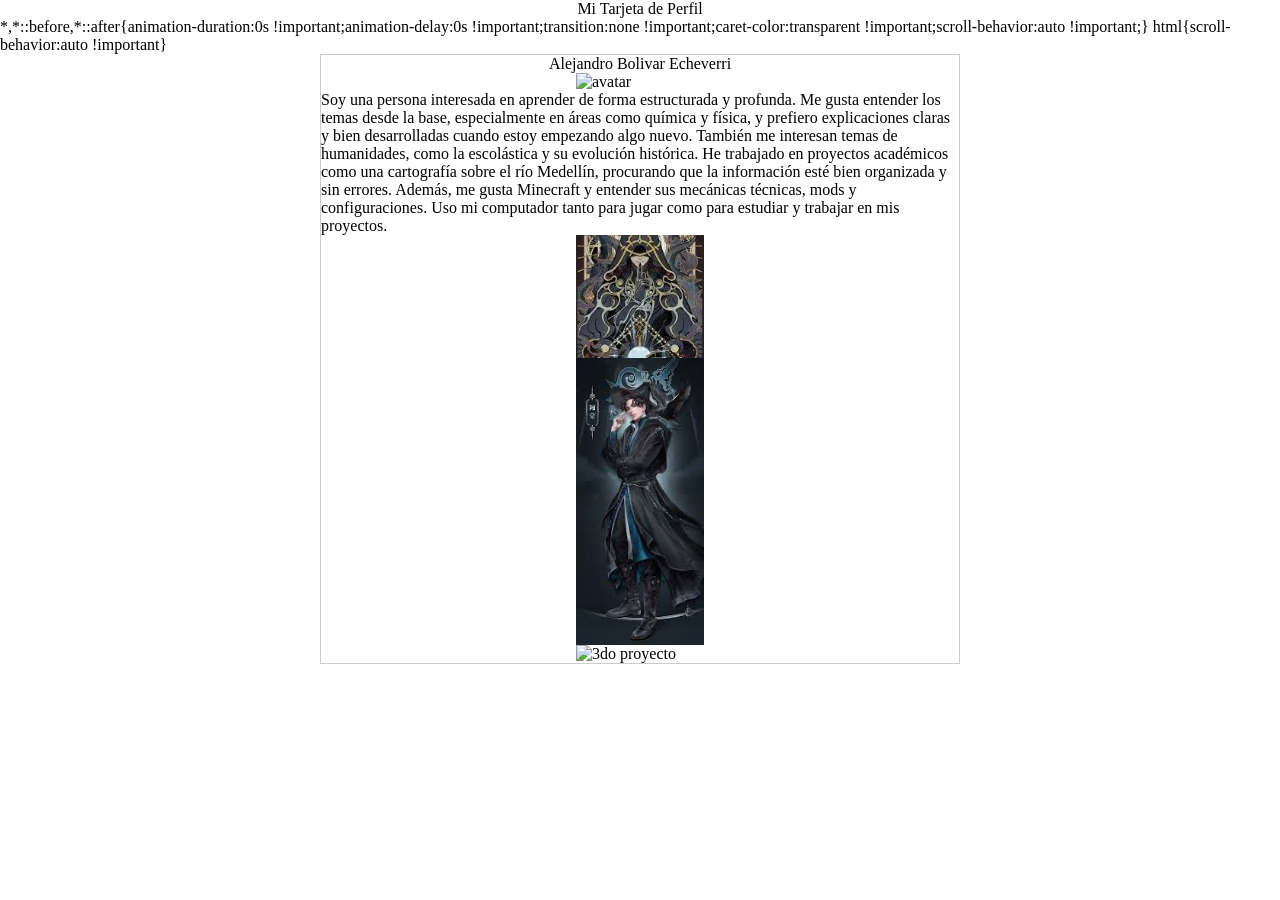
==== flexbox/flexbox.html @ d6d8d917 "fllexbox" ====
<!DOCTYPE html>
<html lang="es">
<head>
  <meta charset="UTF-8">
  <meta name="viewport" content="width=device-width, initial-scale=1.0">
  <link rel="stylesheet" href="flexbox.css">
  <title>Mi Tarjeta de Perfil</title>


</head>
<body>
  
  <div class="tarjeta">

    <!-- Sección superior: avatar + nombre -->
    <div class="perfil-header">
        Alejandro Bolivar Echeverri
            <img src="https://encrypted-tbn0.gstatic.com/images?q=tbn:ANd9GcRRg8-wXk-37Lh_bhouyn-D8W1ZeDnMWMdgaA&s" alt="avatar">
      <!-- Tu código aquí -->
    </div>
    
    <!-- Bio -->
    <p class="bio">
        Soy una persona interesada en aprender de forma estructurada y profunda. Me gusta entender los temas desde la base, especialmente en áreas como química y física, y prefiero explicaciones claras y bien desarrolladas cuando estoy empezando algo nuevo.

También me interesan temas de humanidades, como la escolástica y su evolución histórica. He trabajado en proyectos académicos como una cartografía sobre el río Medellín, procurando que la información esté bien organizada y sin errores.

Además, me gusta Minecraft y entender sus mecánicas técnicas, mods y configuraciones. Uso mi computador tanto para jugar como para estudiar y trabajar en mis proyectos.
      <!-- Tu texto aquí -->
    </p>
    
    <!-- Estadísticas -->
    <div class="estadisticas">
      <!-- Tu código aquí -->
    </div>
    
    <!-- Botones -->
    <div class="botones">
      <!-- Tu código aquí -->
    </div>
    
    <!-- Miniaturas de proyectos -->
    <div class="miniaturas">
        <img src="[data-uri]" alt="1er proyecto">
        <img src="[data-uri]" alt="2do proyecto">
        <img src="https://preview.redd.it/i-just-found-a-naturally-spawned-pink-sheep-in-minecraft-v0-h9m18k2sttef1.jpeg?width=640&crop=smart&auto=webp&s=6985950ddf654459cc9c1e0cdf19138674c06999" alt="3do proyecto">
      <!-- Tu código aquí -->
    </div>

  </div>

</body>
</html>
---- flexbox/flexbox.css ----
*{
    margin: 0;
    padding: 0;
    box-sizing: border-box;
    display: flex;
    flex-direction: column;
    align-items: center;
    justify-content: center;
}

.tarjeta {

    border: 1px solid #ccc;
    width: 50%;
    height: auto;
}

img{
    width: 10vw;
    height: auto;
}
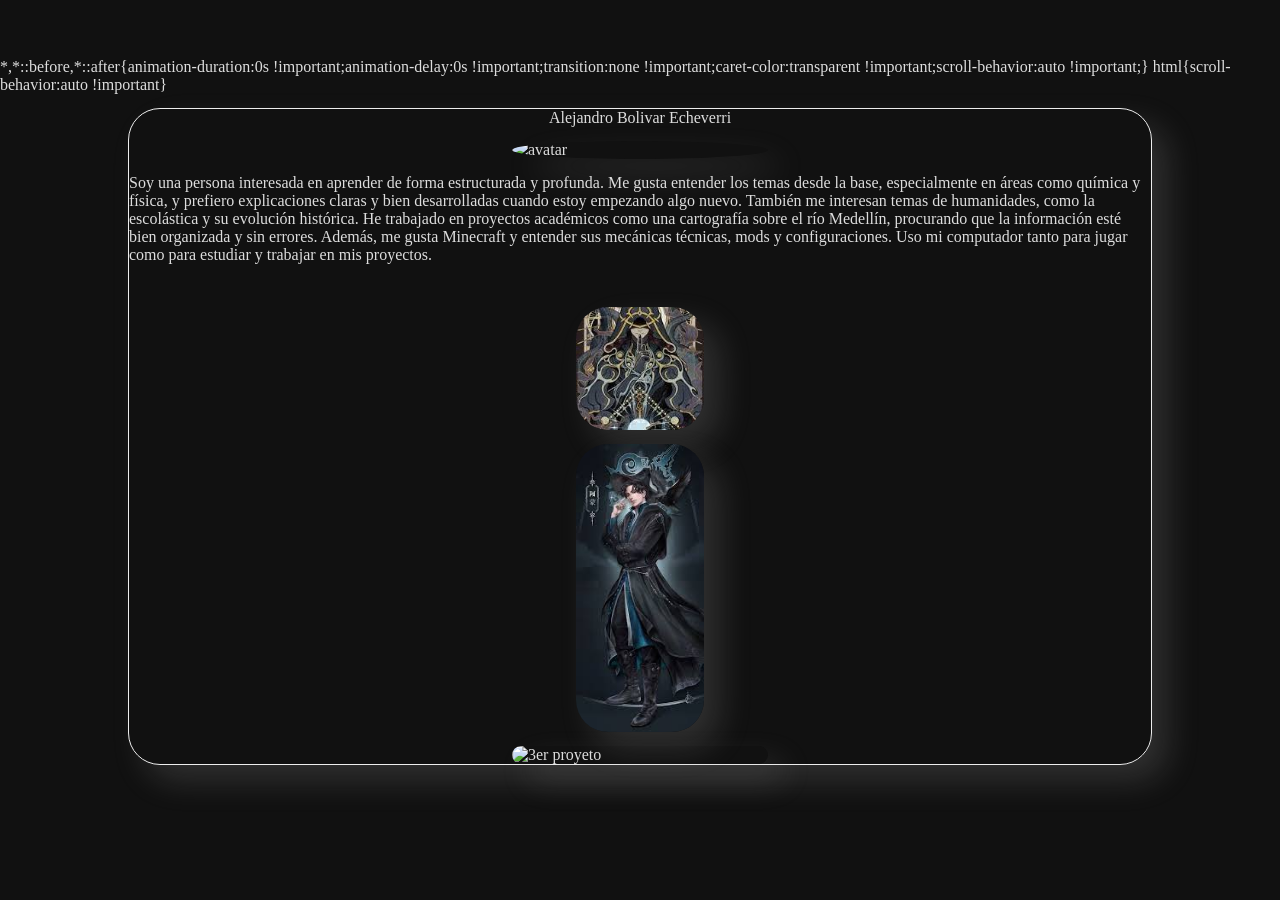
==== commit b857727b: "flexbox" ====
--- a/flexbox/flexbox.html
+++ b/flexbox/flexbox.html
@@ -3,10 +3,8 @@
 <head>
   <meta charset="UTF-8">
   <meta name="viewport" content="width=device-width, initial-scale=1.0">
+  <title>Mi Tarjeta de Perfil</title>
   <link rel="stylesheet" href="flexbox.css">
-  <title>Mi Tarjeta de Perfil</title>
-
-
 </head>
 <body>
   
@@ -15,7 +13,7 @@
     <!-- Sección superior: avatar + nombre -->
     <div class="perfil-header">
         Alejandro Bolivar Echeverri
-            <img src="https://encrypted-tbn0.gstatic.com/images?q=tbn:ANd9GcRRg8-wXk-37Lh_bhouyn-D8W1ZeDnMWMdgaA&s" alt="avatar">
+            <img class="perfilheaderiMg" src="https://encrypted-tbn0.gstatic.com/images?q=tbn:ANd9GcRRg8-wXk-37Lh_bhouyn-D8W1ZeDnMWMdgaA&s" alt="avatar">
       <!-- Tu código aquí -->
     </div>
     
@@ -40,10 +38,12 @@
     </div>
     
     <!-- Miniaturas de proyectos -->
-    <div class="miniaturas">
-        <img src="[data-uri]" alt="1er proyecto">
-        <img src="[data-uri]" alt="2do proyecto">
-        <img src="https://preview.redd.it/i-just-found-a-naturally-spawned-pink-sheep-in-minecraft-v0-h9m18k2sttef1.jpeg?width=640&crop=smart&auto=webp&s=6985950ddf654459cc9c1e0cdf19138674c06999" alt="3do proyecto">
+    <div class="a">
+        <img class="img1andimg2" src="[data-uri]" alt="1er proyecto">
+        <img class="img1andimg2" src="[data-uri]" alt="2do proyecto">
+
+        <img src="https://static.wikia.nocookie.net/lord-of-the-mystery/images/c/c4/Fool_Official_Art.jpg/revision/latest?cb=20210306203923" alt="3er proyeto">
+
       <!-- Tu código aquí -->
     </div>
 
--- a/flexbox/flexbox.css
+++ b/flexbox/flexbox.css
@@ -6,17 +6,51 @@
     flex-direction: column;
     align-items: center;
     justify-content: center;
+    gap: 0.9em;
+    flex:1;
+    border-radius: 2em;
+    color: #ddd;
 }
+body{
+    background-color: #111;
+    height: 100vh;
+    width: 100vw;
+}
+title{
+    font-size: 0;
+}
+
 
 .tarjeta {
 
-    border: 1px solid #ccc;
-    width: 50%;
+    border: 1px solid #eee;
+    width: 80vw;
     height: auto;
+    font-size:1em;
+    box-shadow: 1em 1em 2em #aaa3;
 }
 
 img{
-    width: 10vw;
+    width: 20vw;
     height: auto;
+    box-shadow: 1em 1em 2em #aaa3;
 }
 
+.perfilheaderiMg{
+    border-radius: 100%;
+}
+
+.miniaturas{
+    display: flex;
+    
+    flex-wrap: wrap;
+}
+
+.img1andimg2{
+    width: 50%;
+    height: auto;
+
+}
+
+
+
